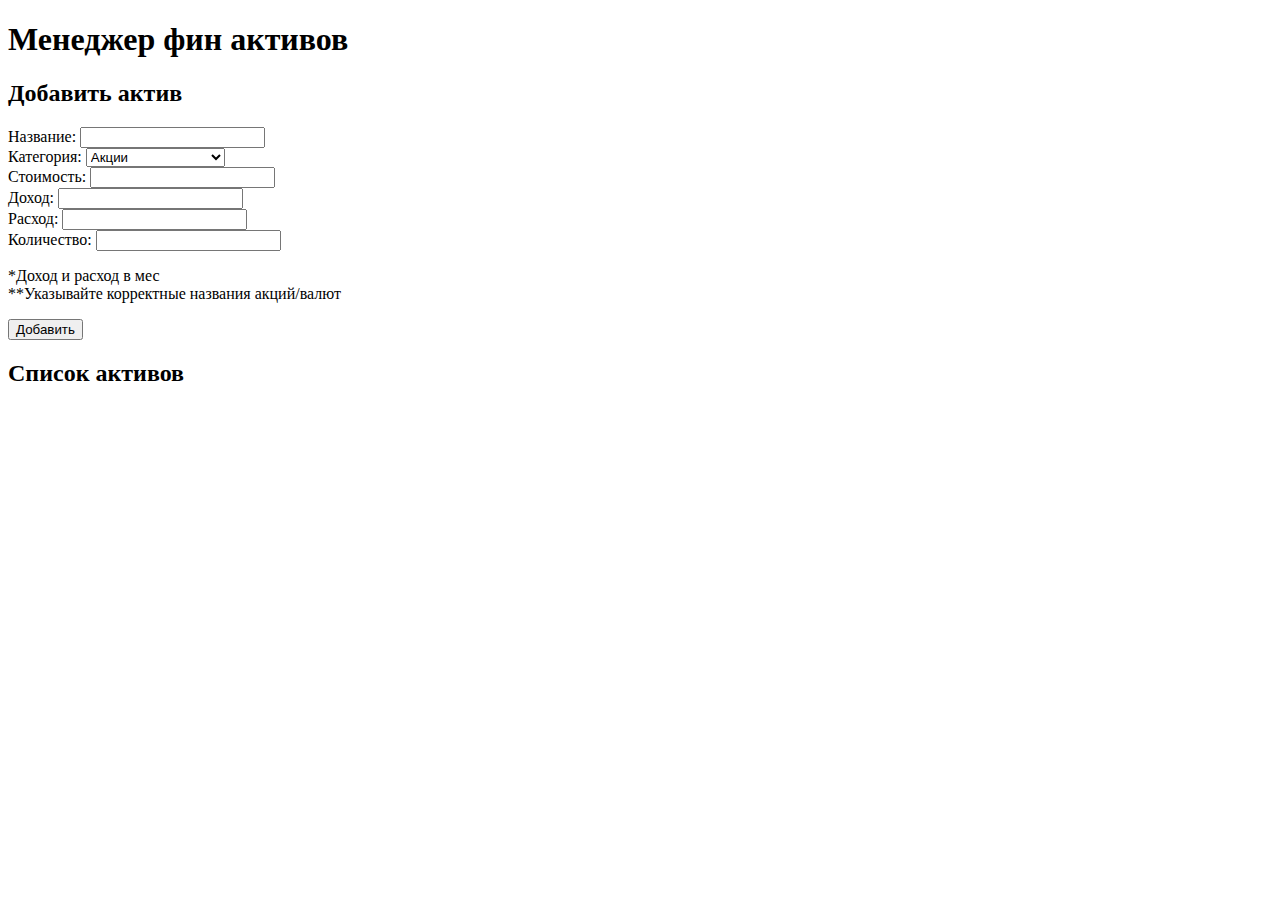
==== static/index.html @ 60fc057c "v0.1nov - минимальный функционал + деление на файлы" ====
<!DOCTYPE html>
<html lang="en">
<head>
    <meta charset="UTF-8">
    <meta name="viewport" content="width=device-width, initial-scale=1.0">
    <title>Менеджер фин активов</title>
    <script src="https://cdn.anychart.com/releases/v8/js/anychart-base.min.js"></script>
    <script src="https://cdn.anychart.com/releases/v8/js/anychart-ui.min.js"></script>
</head>
<body>
    <h1>Менеджер фин активов</h1>
    <h2>Добавить актив</h2>
    <form id="assetForm">
        <label for="name">Название:</label>
        <input type="text" id="name" name="name" required><br>
        <label for="category">Категория:</label>
        <select id="category" name="category" required>
            <option value="Stocks">Акции</option>
            <option value="Bonds">Облигации</option>
            <option value="Commodities">Товары(предметы)</option>
            <option value="Cryptocurrency">Криптовалюта</option>
            <option value="InOutComes">Вклад(займ)</option>
            <option value="Other">Другое</option>
        </select><br>
        <label for="cost">Стоимость:</label>
        <input type="number" id="cost" name="cost" required><br>
        <label for="income">Доход:</label>
        <input type="number" id="income" name="income" required><br>
        <label for="expense">Расход:</label>
        <input type="number" id="expense" name="expense" required><br>
        <label for="quantity">Количество:</label>
        <input type="number" id="quantity" name="quantity" step="0.000001" required><br>
        <p>
            *Доход и расход в мес<br>
            **Указывайте корректные названия акций/валют
        </p>
        <button type="submit">Добавить</button>
    </form>
    
    <h2>Список активов</h2>
    <div id="assetList"></div>
    
    <script>
        let chart;

        document.getElementById('assetForm').addEventListener('submit', function(e) {
            e.preventDefault();
            var formData = new FormData(e.target);
            var jsonData = JSON.stringify(Object.fromEntries(formData));
            console.log("JSON Data: ", jsonData);
            fetch('/add', {
                method: 'POST',
                headers: {
                    'Content-Type': 'application/json'
                },
                body: jsonData
            }).then(response => {
                if (!response.ok) {
                    return response.text().then(text => { throw new Error(text) });
                }
                return response.json();
            }).then(data => {
                alert('Актив добавлен');
                loadAssets();
            }).catch(error => {
                console.error('Ошибка:', error);
                alert('Ошибка: ' + error.message);
            });
        });

        function loadAssets() {
            fetch('/assets')
                .then(response => response.json())
                .then(data => {
                    var assetList = document.getElementById('assetList');
                    assetList.innerHTML = '';
                    data.forEach(asset => {
                        assetList.innerHTML += `
                            <p>${asset.category} - ${asset.name}(${asset.quantity} шт): ${asset.value} 
                            <button onclick="deleteAsset('${asset.name}')">Удалить</button></p>
                        `;
                    });
                    updateChart(data);
                });
        }

        function deleteAsset(name) {
            fetch(`/delete?name=${encodeURIComponent(name)}`, {
                method: 'DELETE'
            }).then(response => {
                if (!response.ok) {
                    return response.text().then(text => { throw new Error(text) });
                }
                alert('Актив удален');
                loadAssets(); // Обновляем список активов после удаления
            }).catch(error => {
                console.error('Error:', error);
                alert('Error: ' + error.message);
            });
        }

        function drawChartTotal(data) {
            chart = anychart.pie();
            chart.title('Активы');
            chart.data(data);
            chart.container('container');
            chart.draw();
        }

        function updateChart(data) {
            if (chart) {
                chart.data(data);
            } else {
                drawChartTotal(data);
            }
        }

        document.addEventListener('DOMContentLoaded', function() {
            //loadAssets();
            updatePrices();
            //setInterval(updateCryptoPrices, 300000); // Каждые 5 минут
        });

        function updatePrices() {
            Promise.all([
                fetch('/updateCrypto'),
                fetch('/updateStock')
            ])
            .then(responses => {
                const [cryptoResponse, stockResponse] = responses;

                if (!cryptoResponse.ok) {
                    throw new Error('Error updating crypto prices');
                }

                if (!stockResponse.ok) {
                    throw new Error('Error updating stock prices');
                }

                // оба запроса успешны
                loadAssets();
            })
            .catch(error => {
                console.error(error.message);
            });
        }

    </script>
    
    <div id="container" style="width: 600px; height: 450px;"></div>
</body>
</html>
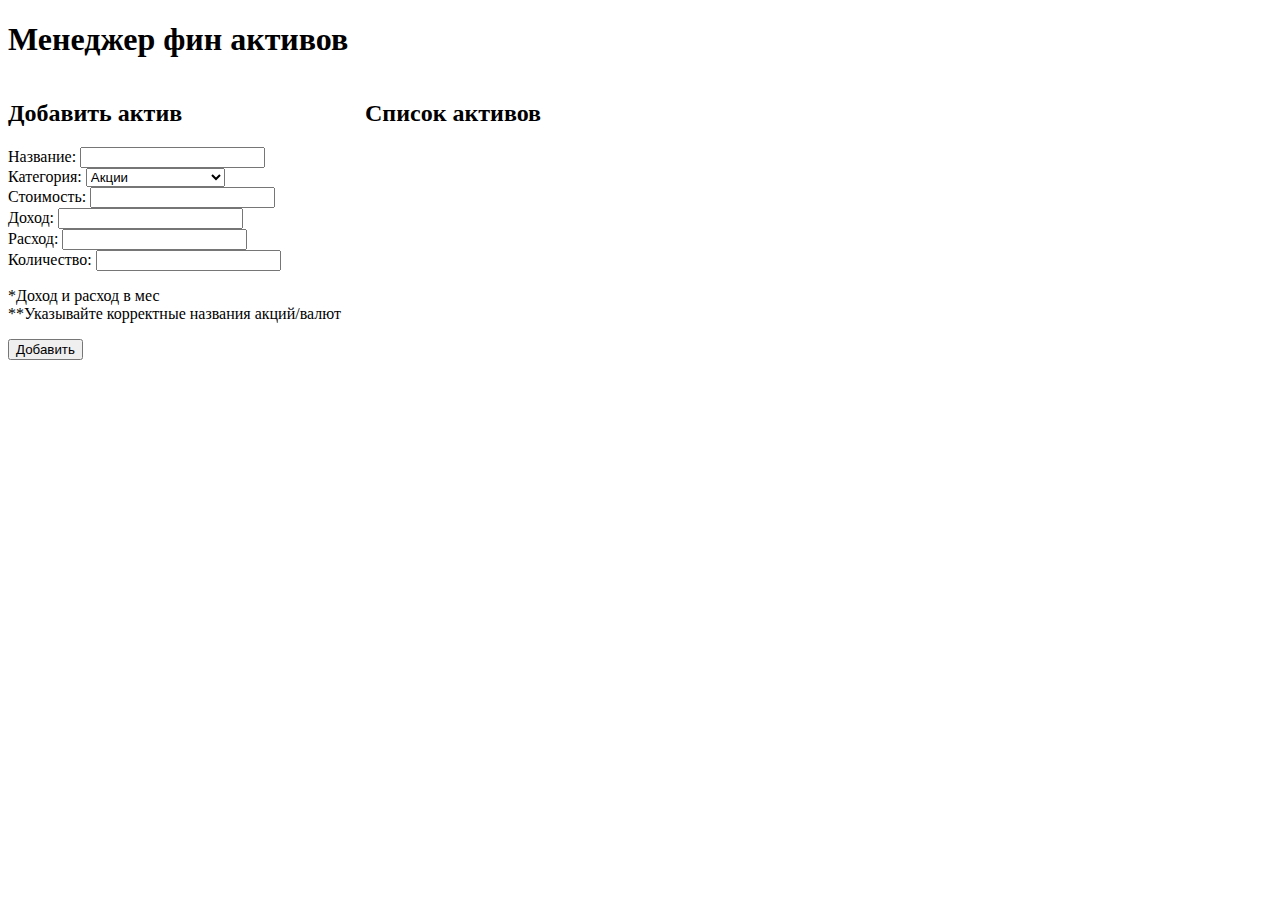
==== commit 42a62174: "Fix: добавление и вывод активов теперь в линию" ====
--- a/static/index.html
+++ b/static/index.html
@@ -6,39 +6,51 @@
     <title>Менеджер фин активов</title>
     <script src="https://cdn.anychart.com/releases/v8/js/anychart-base.min.js"></script>
     <script src="https://cdn.anychart.com/releases/v8/js/anychart-ui.min.js"></script>
+    <style>
+        .inline-block {
+            display: inline-block;
+            vertical-align: top; /* Выравнивание по верхнему краю */
+            margin-right: 20px; /* Отступ между блоками */
+        }
+    </style>
 </head>
 <body>
     <h1>Менеджер фин активов</h1>
-    <h2>Добавить актив</h2>
-    <form id="assetForm">
-        <label for="name">Название:</label>
-        <input type="text" id="name" name="name" required><br>
-        <label for="category">Категория:</label>
-        <select id="category" name="category" required>
-            <option value="Stocks">Акции</option>
-            <option value="Bonds">Облигации</option>
-            <option value="Commodities">Товары(предметы)</option>
-            <option value="Cryptocurrency">Криптовалюта</option>
-            <option value="InOutComes">Вклад(займ)</option>
-            <option value="Other">Другое</option>
-        </select><br>
-        <label for="cost">Стоимость:</label>
-        <input type="number" id="cost" name="cost" required><br>
-        <label for="income">Доход:</label>
-        <input type="number" id="income" name="income" required><br>
-        <label for="expense">Расход:</label>
-        <input type="number" id="expense" name="expense" required><br>
-        <label for="quantity">Количество:</label>
-        <input type="number" id="quantity" name="quantity" step="0.000001" required><br>
-        <p>
-            *Доход и расход в мес<br>
-            **Указывайте корректные названия акций/валют
-        </p>
-        <button type="submit">Добавить</button>
-    </form>
     
-    <h2>Список активов</h2>
-    <div id="assetList"></div>
+    <div class="inline-block">
+        <h2>Добавить актив</h2>
+        <form id="assetForm">
+            <label for="name">Название:</label>
+            <input type="text" id="name" name="name" required><br>
+            <label for="category">Категория:</label>
+            <select id="category" name="category" required>
+                <option value="Stocks">Акции</option>
+                <option value="Bonds">Облигации</option>
+                <option value="Commodities">Товары(предметы)</option>
+                <option value="Cryptocurrency">Криптовалюта</option>
+                <option value="InOutComes">Вклад(займ)</option>
+                <option value="Other">Другое</option>
+            </select><br>
+            <label for="cost">Стоимость:</label>
+            <input type="number" id="cost" name="cost" required><br>
+            <label for="income">Доход:</label>
+            <input type="number" id="income" name="income" required><br>
+            <label for="expense">Расход:</label>
+            <input type="number" id="expense" name="expense" required><br>
+            <label for="quantity">Количество:</label>
+            <input type="number" id="quantity" name="quantity" step="0.000001" required><br>
+            <p>
+                *Доход и расход в мес<br>
+                **Указывайте корректные названия акций/валют
+            </p>
+            <button type="submit">Добавить</button>
+        </form>
+    </div>
+    
+    <div class="inline-block">
+        <h2>Список активов</h2>
+        <div id="assetList"></div>
+    </div>
     
     <script>
         let chart;
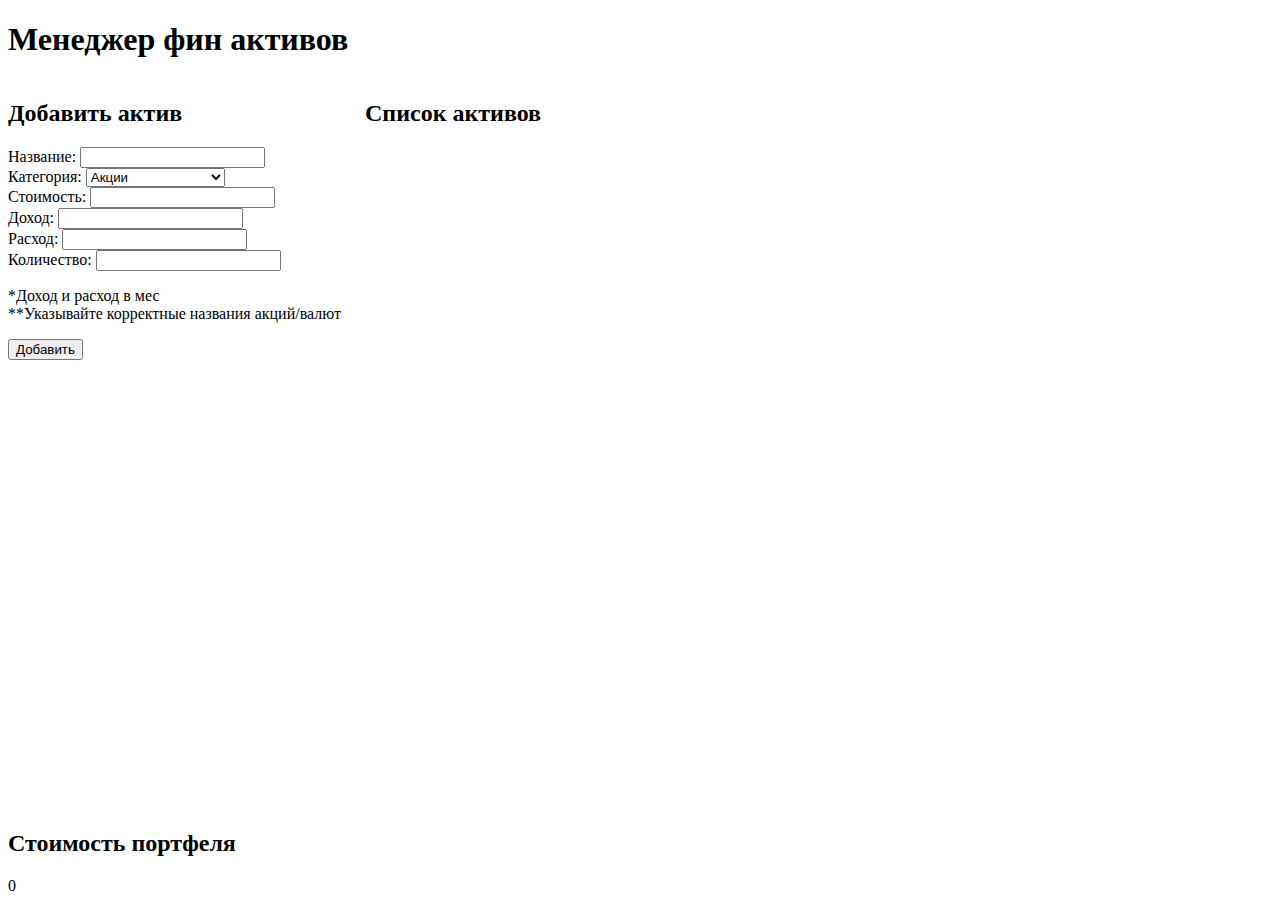
==== commit efff31b2: "Add: стоимость портфеля" ====
--- a/static/index.html
+++ b/static/index.html
@@ -86,15 +86,17 @@
                 .then(data => {
                     var assetList = document.getElementById('assetList');
                     assetList.innerHTML = '';
-                    data.forEach(asset => {
+                    data.assets.forEach(asset => {
                         assetList.innerHTML += `
                             <p>${asset.category} - ${asset.name}(${asset.quantity} шт): ${asset.value} 
                             <button onclick="deleteAsset('${asset.name}')">Удалить</button></p>
                         `;
                     });
-                    updateChart(data);
+                    document.getElementById('totalBalance').innerText = `Общий баланс: ${data.totalBalance.toFixed(2)}`; // Update total balance
+                    updateChart(data.assets);
                 });
         }
+
 
         function deleteAsset(name) {
             fetch(`/delete?name=${encodeURIComponent(name)}`, {
@@ -160,5 +162,10 @@
     </script>
     
     <div id="container" style="width: 600px; height: 450px;"></div>
+
+    <div class="inline-block">
+        <h2>Стоимость портфеля</h2>
+        <div id="totalBalance">0</div> <!-- Add this line -->
+    </div>    
 </body>
 </html>
